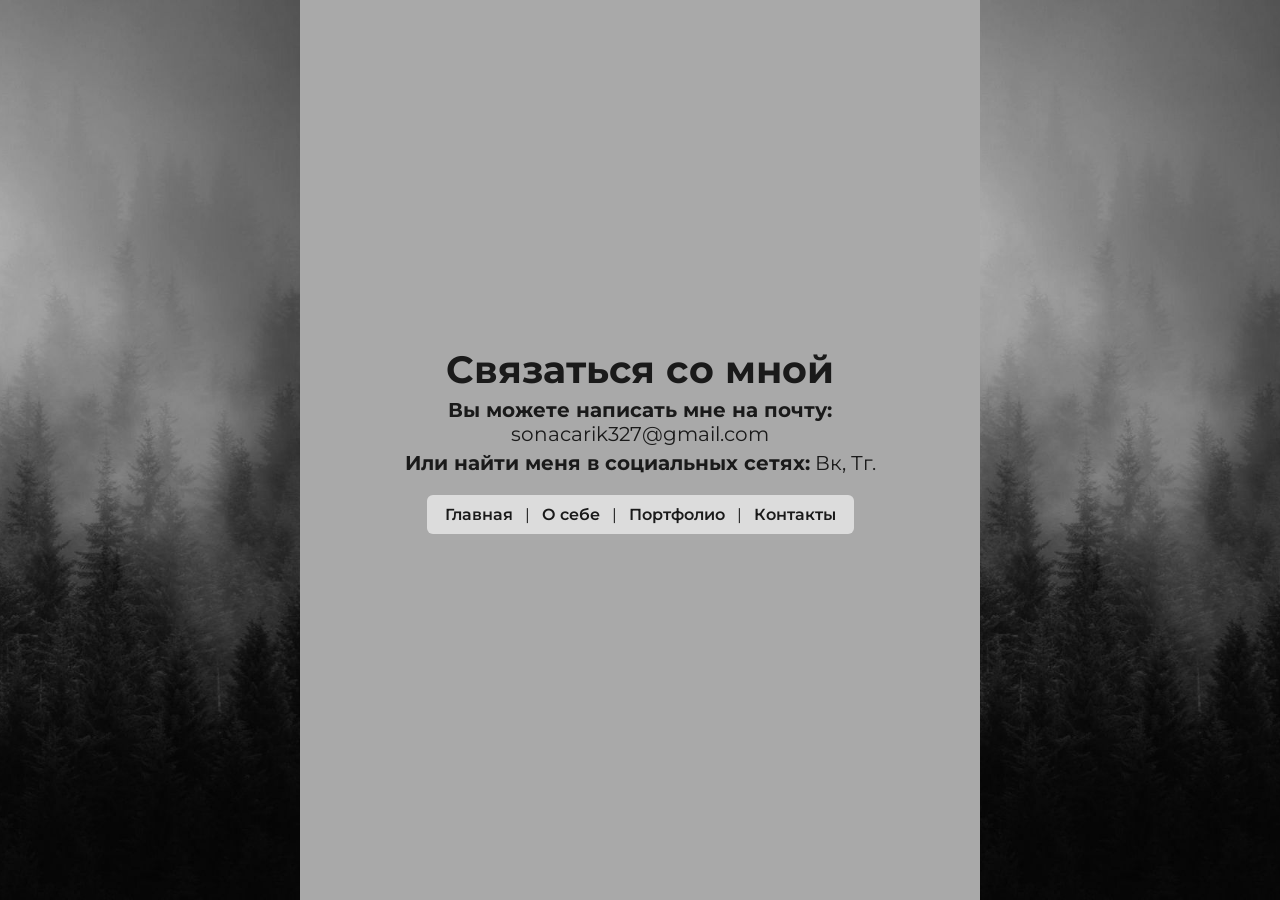
==== contact.html @ 91719ca5 "Add files via upload" ====
<!DOCTYPE html>
<html lang="ru">
<head>
    <meta charset="UTF-8">
    <title>Учебный проект — Контакты</title>
    <link rel="stylesheet" href="css/style.css">
    <link rel="preconnect" href="https://fonts.googleapis.com">
    <link rel="preconnect" href="https://fonts.gstatic.com" crossorigin>
    <link href="https://fonts.googleapis.com/css2?family=Montserrat:wght@400;600;700&family=Open+Sans:wght@400;600&display=swap" rel="stylesheet">
</head>
<body>
    <div class="page-wrapper">

        <img class="side-img" src="images/background.jpg">

        <div class="content">
            <h1 class="title"><strong>Связаться со мной</strong></h1>
            <p class="text"><strong>Вы можете написать мне на почту:</strong> sonacarik327@gmail.com</p>
            <p class="text"><strong>Или найти меня в социальных сетях:</strong> Вк, Тг.</p>

            <nav>
                <a href="index.html">Главная</a> |
                <a href="me.html">О себе</a> |
                <a href="works.html">Портфолио</a> |
                <a href="contact.html">Контакты</a>
            </nav>
        </div>

        <img class="side-img" src="images/background.jpg">

    </div>

    <script src="js/script.js"></script>
</body>
</html>
---- css/style.css ----
* {
    box-sizing: border-box;
}

body {
    margin: 0;
    padding: 0;
    font-family: 'Montserrat', sans-serif;
    background-color:darkgrey;
    color: #1a1a1a;
}

.page-wrapper {
    display: flex;
    justify-content: space-between;
    align-items: stretch;
    min-height: 100vh;
    box-sizing: border-box;
}

/* БОКОВАЯ КАРТИНКА */
.side-img {
    width: 25%;
    height: 100vh;
    object-fit: cover;
    margin: 0;
    padding: 0;
    flex-shrink: 0;
    max-width: 300px;
}

.content {
    width: 100%;
    max-width: 600px;
    margin: 0 auto; 

    display: flex;
    flex-direction: column;
    justify-content: center;
}

.title {
    text-align: center;
    font-size: 38px;
    font-weight: 600;
    color: #1a1a1a;
    margin-top: 0;
    margin-bottom: 0;
    font-family: 'Montserrat', sans-serif;
}

.text {
    max-width: 500px;
    margin: 5px auto 0 auto;
    text-align: center;
    font-size: 20px;
    font-weight: 400;
    color: #1a1a1a;
    font-family: 'Montserrat', sans-serif;
}

.card {
    color:#1a1a1a;
    padding: 4px;
    border-radius: 6px;
    margin-bottom: 20px;
    max-width: 600px;
    margin-left: auto;
    margin-right: auto;
}

.accent-box {
    background-color:darkgray;
    color: #1a1a1a;
    padding: 4px;
    text-align: center;
    border-radius: 6px;
    margin-bottom: 20px;
    max-width: 600px;
    margin-left: auto;
    margin-right: auto;

}

/* ПОЛОСКА МЕНЮ */
nav {
    text-align: center;
    margin: 20px auto;
    padding: 10px;
    background-color: rgba(255, 255, 255, 0.6);
    border-radius: 6px;
    max-width: 600px;
}

/* ССЫЛКИ МЕНЮ */
nav a {
    text-decoration: none;
    color: #1a1a1a;
    font-weight: 600;
    margin: 0 8px;
    font-family: 'Montserrat', sans-serif;
}

/* ССЫЛКИ ПРИ НАВЕДЕНИИ МЫШИ МЕНЮ */
nav a:hover {
    color: slategray;
}

img {
    display: block;
    margin: 20px auto;
    max-width: 300px;
}

ul {
    max-width: 500px;
    margin: 20px auto;
    text-align: left;
    font-size: 18px;
    font-family: 'Montserrat', sans-serif;
    background-color:gainsboro;
    padding: 20px 40px;
    border-radius: 6px;
}
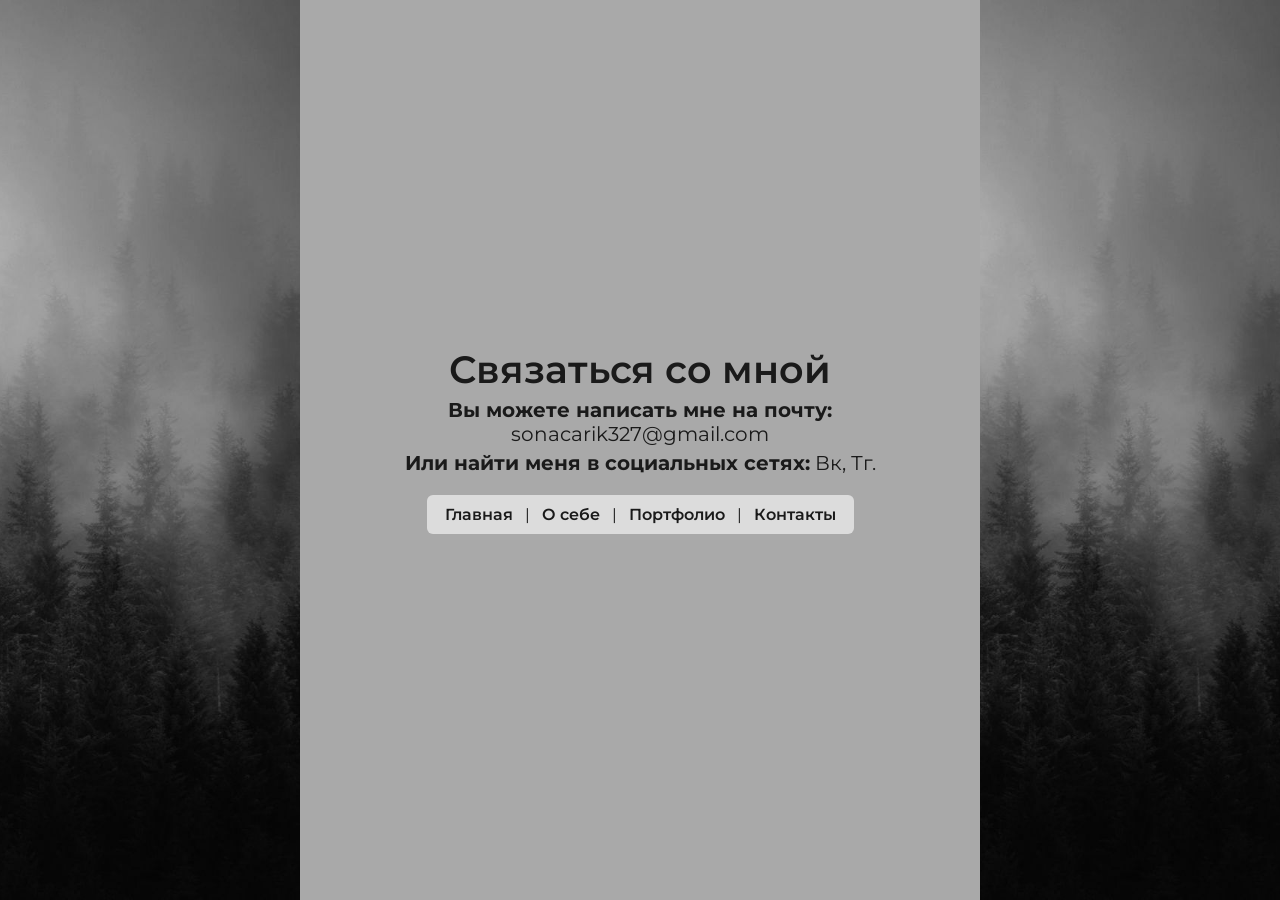
==== commit 571e9180: "Add files via upload" ====
--- a/contact.html
+++ b/contact.html
@@ -2,7 +2,8 @@
 <html lang="ru">
 <head>
     <meta charset="UTF-8">
-    <title>Учебный проект — Контакты</title>
+    <title>Контакты - связаться со мной (учебный проект)</title>
+    <meta name="description" content="Свяжитесь с автором учебного проекта Царик Софией: электронная почта и социальные сети для обратной связи и сотрудничества.">
     <link rel="stylesheet" href="css/style.css">
     <link rel="preconnect" href="https://fonts.googleapis.com">
     <link rel="preconnect" href="https://fonts.gstatic.com" crossorigin>
@@ -14,7 +15,7 @@
         <img class="side-img" src="images/background.jpg">
 
         <div class="content">
-            <h1 class="title"><strong>Связаться со мной</strong></h1>
+            <h1 class="title">Связаться со мной</h1>
             <p class="text"><strong>Вы можете написать мне на почту:</strong> sonacarik327@gmail.com</p>
             <p class="text"><strong>Или найти меня в социальных сетях:</strong> Вк, Тг.</p>
 
